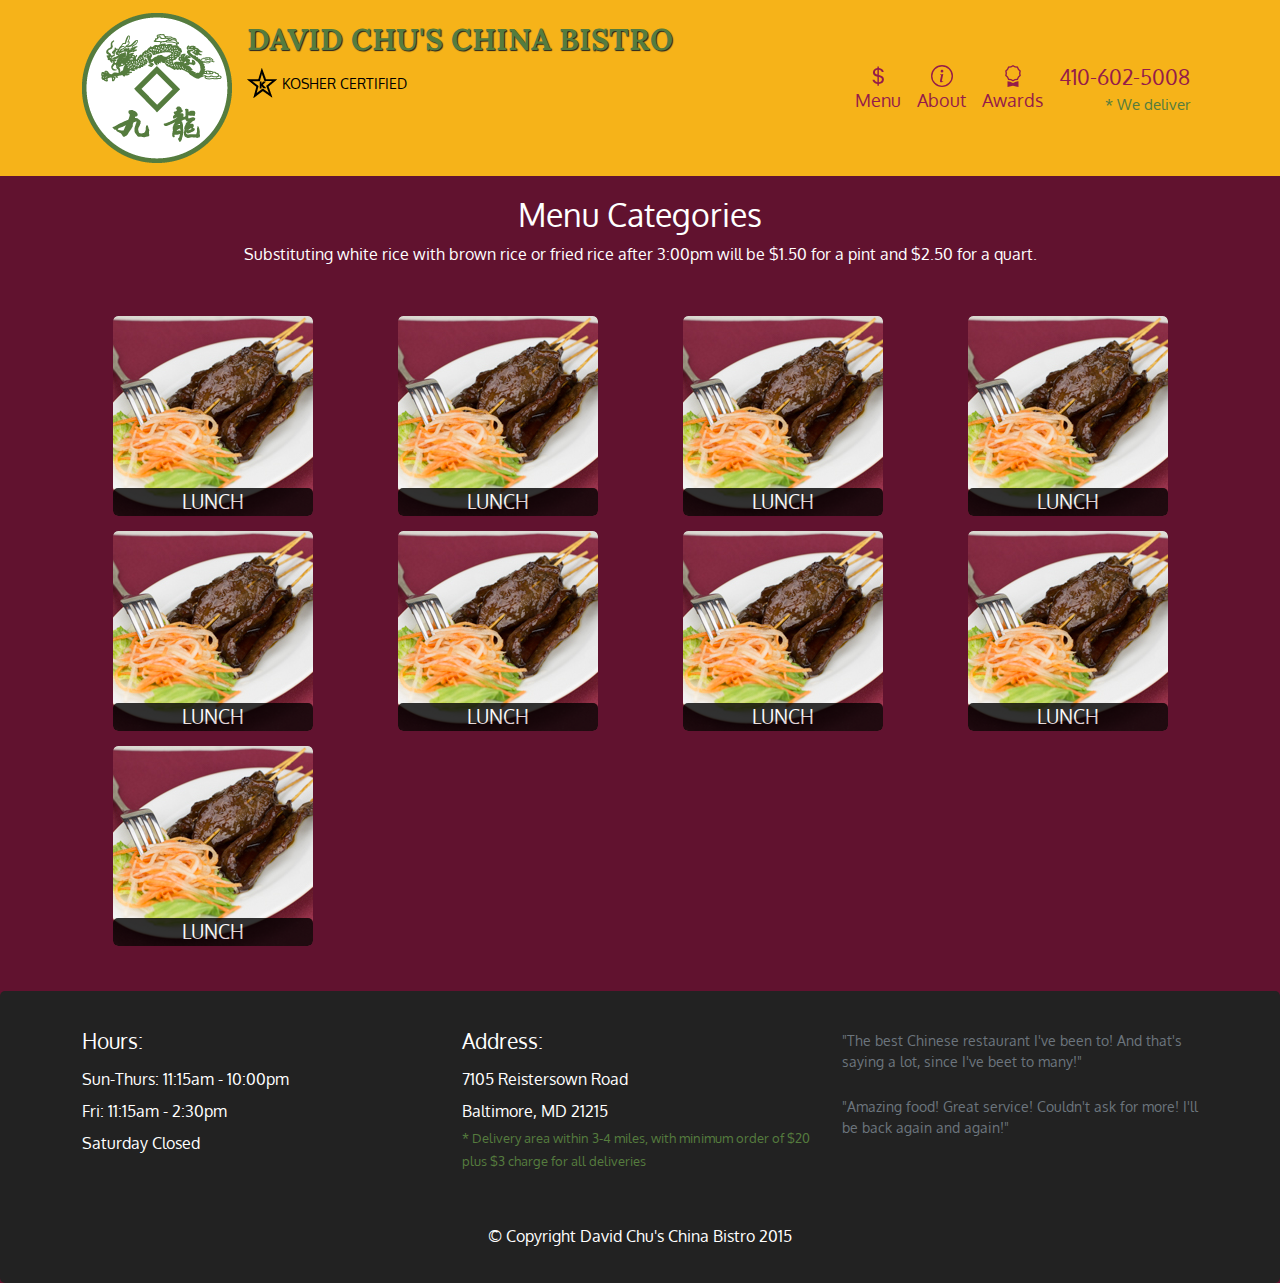
==== menu-categories.html @ 08cefe8d "Started Menu Categories" ====
<!DOCTYPE html>
<html lang="en">
<head>
    <meta charset="UTF-8">
    <meta http-equiv="X-UA-Compatible" content="IE=edge">
    <meta name="viewport" content="width=device-width, initial-scale=1.0">
    <title>David Chu's China Bistro</title>
    <link rel="stylesheet" href="css/bootstrap.min.css">
    <link rel="stylesheet" href="css/styles.css">
    <!-- Import Oxygen font -->
    <link rel="preconnect" href="https://fonts.googleapis.com">
    <link rel="preconnect" href="https://fonts.gstatic.com" crossorigin>
    <link href="https://fonts.googleapis.com/css2?family=Oxygen:wght@400;700&display=swap" rel="stylesheet">
    <!-- Import Lora font -->
    <link rel="preconnect" href="https://fonts.googleapis.com">
    <link rel="preconnect" href="https://fonts.gstatic.com" crossorigin>
    <link href="https://fonts.googleapis.com/css2?family=Lora&display=swap" rel="stylesheet">
</head>
<body>
    <header>
        <nav id="header-nav" class="navbar navbar-expand-lg navbar-expand-md">
            <div class="container">
                <a class="navbar-brand" href="index.html">
                    <img id="logo-image" src="images/restaurant-logo_large.png" alt="Restaurant Logo" class=".d-sm-none">
                    <div class="d-inline-block align-top">
                        <h1>David Chu's China Bistro</h1>
                        <img src="images/star-k-logo.png" alt="Kosher Certification">
                        <span>Kosher Certified</span>
                    </div>
                </a>
                
                <button class="navbar-toggler" type="button" data-bs-toggle="collapse" 
                data-bs-target="#navbarNavAltMarkup" aria-controls="navbarNavAltMarkup" 
                aria-expanded="false" aria-label="Toggle navigation">
                    <span class="navbar-toggler-icon"></span>
                </button>
                <div class="collapse navbar-collapse justify-content-end" id="navbarNavAltMarkup">
                    <div id="nav-buttons" class="navbar-nav">
                        <a class="nav-link" href="#"><img src="images/currency-dollar.svg"><br class="d-none d-md-block">Menu</a>
                        <a class="nav-link" href="#"><img src="images/info-circle.svg"><br class="d-none d-md-block">About</a>
                        <a class="nav-link" href="#"><img src="images/award.svg"><br class="d-none d-md-block">Awards</a>
                        <a id="phone" class="nav-link d-none d-md-block" href="tel:410-602-5008"><span>410-602-5008<div>* We deliver</div></span></a>
                    </div>
                </div> 
            </div> <!-- End of container --> 
        </nav> <!-- End of #header-nav -->
    </header>

    <div id="call-btn" class="d-grid col-8 mx-auto d-none">
        <button type="button" class="btn btn-success btn-lg">
                <img src="images/telephone.svg">
                <a href="tel:410-602-5008"><span>410-602-5008</span></a>
        </button>
        <span>*We deliver</span>
    </div>

    <div id="main-content" class="container">
        <h2 id="menu-categories-title" class="text-center">Menu Categories</h2>
        <div class="text-center">
            Substituting white rice with brown rice or fried rice after 3:00pm will be &dollar;1.50 for a pint and &dollar;2.50 for a quart.
        </div>

        <section class="row">
            <div class="col-md-3">
                <a href="single-category.html">
                    <div class="category-tile">
                        <img width="200" height="200" src="images/menu/B/B.jpg" alt="Luhcn">
                        <span>Lunch</span>
                    </div>
                </a>
            </div>
            <div class="col-md-3">
                <a href="single-category.html">
                    <div class="category-tile">
                        <img width="200" height="200" src="images/menu/B/B.jpg" alt="Luhcn">
                        <span>Lunch</span>
                    </div>
                </a>
            </div>
            <div class="col-md-3">
                <a href="single-category.html">
                    <div class="category-tile">
                        <img width="200" height="200" src="images/menu/B/B.jpg" alt="Luhcn">
                        <span>Lunch</span>
                    </div>
                </a>
            </div>
            <div class="col-md-3">
                <a href="single-category.html">
                    <div class="category-tile">
                        <img width="200" height="200" src="images/menu/B/B.jpg" alt="Luhcn">
                        <span>Lunch</span>
                    </div>
                </a>
            </div>
            <div class="col-md-3">
                <a href="single-category.html">
                    <div class="category-tile">
                        <img width="200" height="200" src="images/menu/B/B.jpg" alt="Luhcn">
                        <span>Lunch</span>
                    </div>
                </a>
            </div>
            <div class="col-md-3">
                <a href="single-category.html">
                    <div class="category-tile">
                        <img width="200" height="200" src="images/menu/B/B.jpg" alt="Luhcn">
                        <span>Lunch</span>
                    </div>
                </a>
            </div>
            <div class="col-md-3">
                <a href="single-category.html">
                    <div class="category-tile">
                        <img width="200" height="200" src="images/menu/B/B.jpg" alt="Luhcn">
                        <span>Lunch</span>
                    </div>
                </a>
            </div>
            <div class="col-md-3">
                <a href="single-category.html">
                    <div class="category-tile">
                        <img width="200" height="200" src="images/menu/B/B.jpg" alt="Luhcn">
                        <span>Lunch</span>
                    </div>
                </a>
            </div>
            <div class="col-md-3">
                <a href="single-category.html">
                    <div class="category-tile">
                        <img width="200" height="200" src="images/menu/B/B.jpg" alt="Luhcn">
                        <span>Lunch</span>
                    </div>
                </a>
            </div>
        </section>
        
        <div class="row"></div>
    </div>

    <footer>
        <div class="container">
            <div class="row">
                <section id="hours" class="col-lg-4">
                    <span>Hours:</span><br>
                    Sun-Thurs: 11:15am - 10:00pm<br>
                    Fri: 11:15am - 2:30pm<br>
                    Saturday Closed
                </section>
                <hr class="d-lg-none">
                <section id="address" class="col-lg-4">
                    <span>Address:</span><br>
                    7105 Reistersown Road<br>
                    Baltimore, MD 21215
                    <p>* Delivery area within 3-4 miles, with minimum order 
                    of &dollar;20 plus &dollar;3 charge for all deliveries</p>
                </section>
                <hr class="d-lg-none">
                <section id="testimonials" class="col-lg-4">
                    <figcaption class="blockquote-footer">
                        <p>"The best Chinese restaurant I've been to! And that's saying a lot, since I've beet 
                            to many!"</p>
                    </figcaption>
                    <br>
                    <figcaption class="blockquote-footer">
                        <p>"Amazing food! Great service! Couldn't ask for more! 
                            I'll be back again and again!"</p>
                    </figcaption>
                </section>
            </div>
            <div class="text-center">&copy; Copyright David Chu's China Bistro 2015</div>
        </div>
    </footer>

    <script src="js/jquery-3.6.0.min.js"></script>
    <script src="js/bootstrap.min.js"></script>
    <script src="js/script.js"></script>
</body>
</html>
---- css/styles.css ----
body {
    font-size: 16px;
    color: #fff;
    background-color: #61122f;
    font-family: 'Oxygen', sans-serif;
}

/** HEADER **/
#header-nav {
    background-color: #f6b319;
    margin-bottom: 20px;
}

#logo-image {
    width: 150px;
    height: 150px;
}

.navbar-brand div {
    padding-top: 15px;
}

.navbar-brand div h1 { /* Restaurant name */
    font-family: 'Lora', serif;
    color: #557c3e;
    font-size: 1.5em;
    font-weight: bold;
    text-transform: uppercase;
    text-shadow: 1px 1px 1px #222;
    margin-bottom: 15px;
    margin-left: 10px;
    line-height: .75;
}

.navbar-brand div span { /* Kosher cert */
    color: #000;
    font-size: .7em;
    text-transform: uppercase;
}

.navbar-brand div img { /* Star-K */
    background: url(images/star-k-logo.png);
    vertical-align: middle;
    margin-left: 10px;
}

#navbarNavAltMarkup {
    margin-top: 0;
}

#nav-buttons a {
    color: #951c49;
    text-align: center;
    font-size: 1.1em;
}

#nav-buttons a:nth-child(1) {
    background: url(images/currency-dollar.svg);
}

#nav-buttons a:nth-child(2) {
    background: url(images/info-circle.svg);
}

#nav-buttons a:nth-child(3) {
    background: url(images/award.svg);
}

#nav-buttons a:hover {
    color: #E7E7E7;
}

#phone span {
    font-size: 1.2em;
}

#phone span div {
    font-size: 0.7em;
    margin-left: 45px;
    color: #557c3e;
}

button.navbar-toggler {
    border: 1px solid #61122f;
}
/** END HEADER **/

/** HOME PAGE **/
#jumbotron {
    margin-top: 20px;
    box-shadow: 0 0 50px #3F0C1F;
}

#jumbotron, #jumbotron img {
    border-radius: 5px;
}

#home-tiles {
    margin-top: 20px;
}

#menu-tile, #specials-tile, #map-tile {
    height: 250px;
    width: 100%;
    margin-bottom: 15px;
    position: relative;
    overflow: hidden;
    border-radius: 5px;
}

#menu-tile:hover, #specials-tile:hover, #map-tile:hover {
    box-shadow: 0 1px 5px 1px #cccccc;
}

#menu-tile {
    background: url(../images/menu-tile.jpg) no-repeat;
    background-position: center;
}

#specials-tile {
    background: url(../images/specials-tile.jpg) no-repeat;
    background-position: center;
}

#menu-tile span, #specials-tile span, #map-tile span {
    position: absolute;
    bottom: 0;
    right: 0;
    width: 100%;
    text-align: center;
    text-transform: uppercase;
    font-size: 1.6em;
    background-color: #000;
    opacity: .8;
    color: #fff;
    border-radius: 5px;
}
/** END HOME PAGE **/

/** FOOTER **/
footer {
    margin-top: 30px;
    padding-top: 30px;
    padding-bottom: 35px;
    background-color: #222;
    border-radius: 5px;
}

footer div.row {
    margin-bottom: 35px;
}

#hours, #address {
    line-height: 2;
}

#hours > span, #address > span {
    font-size: 1.3em;
}

#address p {
    color: #557c3e;
    font-size: .8em;
    line-height: 1.8;
}

#testimonials {
    margin-top: 25px;
}

.blockquote-footer::before {
    content: "";
}

footer .row hr {
    width: 50%;
    margin: auto;
    margin-bottom: 10px;
}
/** END FOOTER **/

/** MENU CATEGORIES **/
.category-tile {
    position: relative;
    width: 200px;
    height: 200px;
    
    overflow: hidden;
    margin: 0 auto 15px;
    border-radius: 5px;
}

.category-tile img {
    border-radius: 5px;
}

.category-tile span {
    position: absolute;
    bottom: 0;
    right: 0;
    width: 100%;
    text-align: center;
    background-color: #000;
    text-transform: uppercase;
    opacity: .8;
    color: #fff;
    font-size: 1.2em;
    border-radius: 5px;
}

.category-tile:hover {
    box-shadow: 0 1px 5px 1px #cccccc;
}

#menu-categories-title + div {
    margin-bottom: 50px;
}



/** END MENU CATEGORIES**/

/********** Large device only **********/
@media (min-width: 1200px) {
    
}

/********** Medium device only **********/
@media (min-width: 992px) and (max-width: 1199px) {
    #logo-image { /* Restaurant logo */
        background: url(images/restaurant-logo_medium.png);
        width: 100px;
        height: 100px;
        margin: 5px 5px 5px 0px;
    }
}

/********** Small device only **********/
@media (min-width: 768px) and (max-width: 992px) {
    .navbar-brand div h1 { /* Restaurant name */
        font-size: 1.2em;
    }
    
    #logo-image { /* Restaurant logo */
        display: none;
    }

    #nav-buttons a { /* Phone number */
        font-size: 1em;
    }

    .navbar-brand div span { /* Kosher cert */
        font-size: .6em;
    }

    .navbar-brand div img { /* Star-K */
        height: 20px;
    }

    footer { /* Footer */
        text-align: center;
    }

    footer section {
        margin-bottom: 25px;
    }
}

/********** Extra small device only **********/
@media (max-width: 767px) { /* Restaurant logo */
    #logo-image {
        display: none;
    }

    .navbar-brand div h1 { /* Restaurant name */
        font-size: 4vw;
    }

    .nav-link img { /* Collapsing menu icons */
        margin-right: 10px;
    }

    /* Calling Button */
    a {
        text-decoration: none !important;
    }

    #call-btn {
        display: grid !important;
        margin-top: 20px;
    }

    #call-btn button {
        background-color: #f6b319;
        border: 2px solid #fff;
        vertical-align: middle;
    }

    #call-btn span {
        text-align: center;
        font-size: .8em;   
        font-weight: bold;
    }

    #call-btn button a span {
        color: #61122f;
        font-size: 1em;
        font-weight: normal;
    }

    #menu-tile, #specials-tile {
        width: 360px;
        margin: 0 auto 15px;
    }

    footer { /* Footer */ 
        text-align: center;
    }

    footer section {
        margin-bottom: 25px;
    }

}

/********** Super small device only **********/
@media (max-width: 425px) {
    .navbar-brand div h1 { /* Restaurant name */
        font-size: 4.5vw;
        padding-top: 5px;
    }

    .navbar-brand div img { /* Star-K */
        height: 20px;
    }

    #menu-tile, #specials-tile {
        width: 280px;
        margin: 0 auto 15px;
    }

    footer { /* Footer */ 
        text-align: center;
    }
}
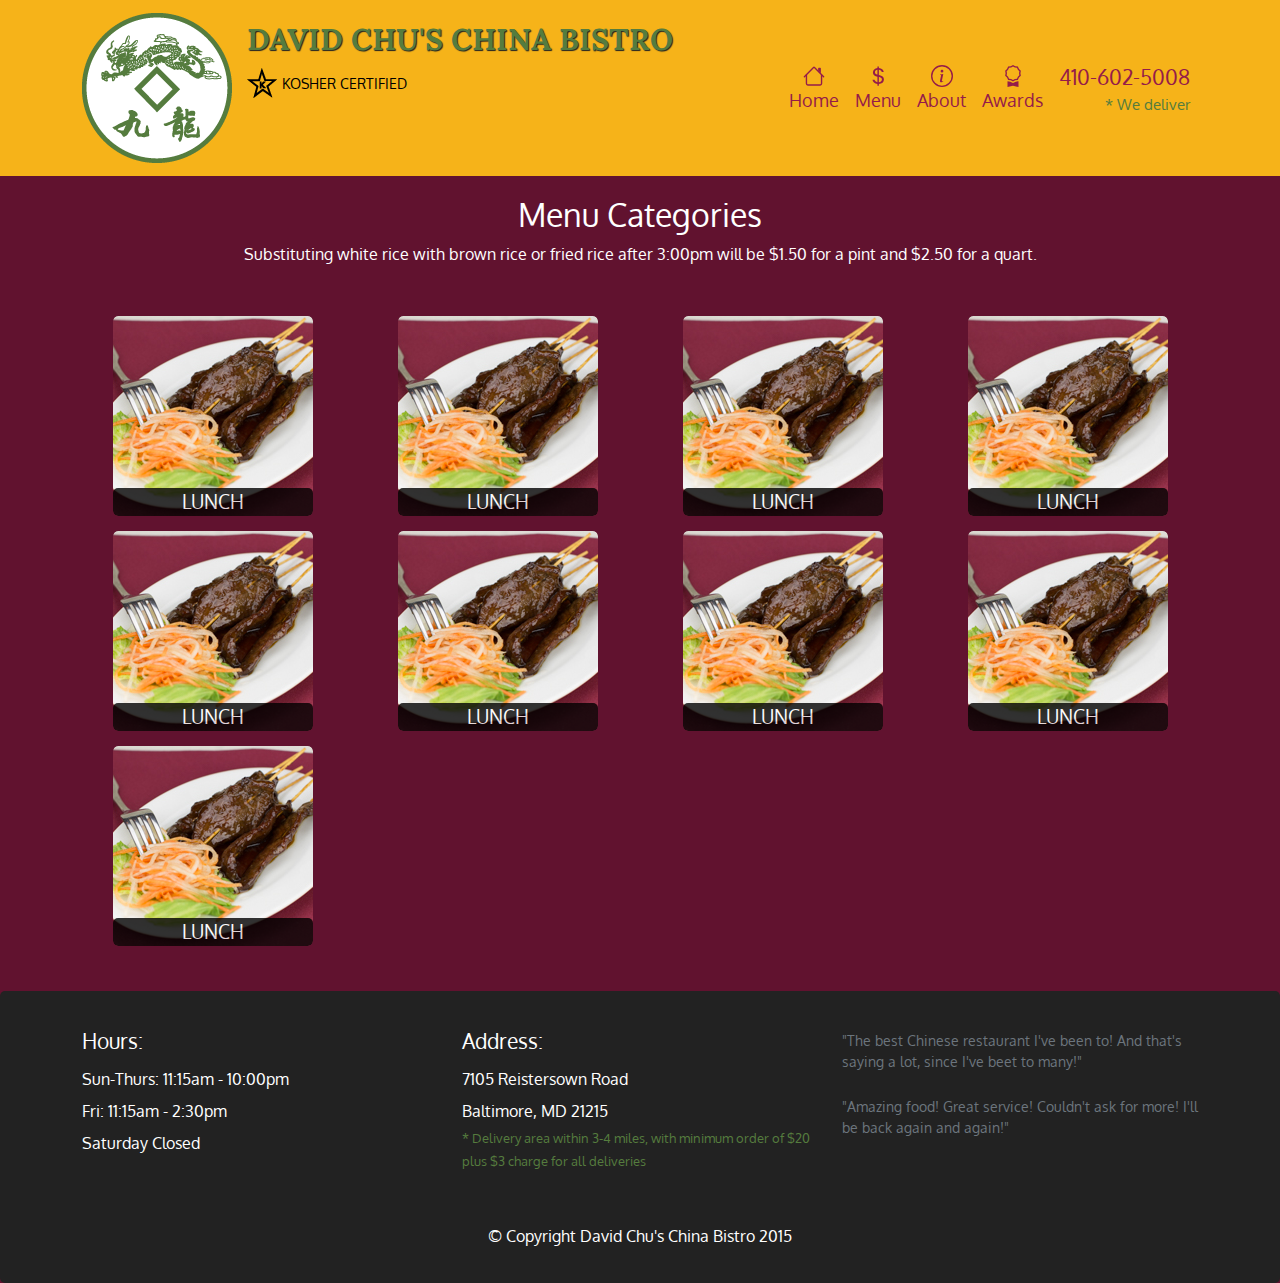
==== commit db146cc9: "Mobile bug fixed" ====
--- a/menu-categories.html
+++ b/menu-categories.html
@@ -36,6 +36,7 @@
                 </button>
                 <div class="collapse navbar-collapse justify-content-end" id="navbarNavAltMarkup">
                     <div id="nav-buttons" class="navbar-nav">
+                        <a class="nav-link" href="index.html"><img src="images/house.svg"><br class="d-none d-md-block">Home</a>
                         <a class="nav-link" href="#"><img src="images/currency-dollar.svg"><br class="d-none d-md-block">Menu</a>
                         <a class="nav-link" href="#"><img src="images/info-circle.svg"><br class="d-none d-md-block">About</a>
                         <a class="nav-link" href="#"><img src="images/award.svg"><br class="d-none d-md-block">Awards</a>
@@ -61,7 +62,7 @@
         </div>
 
         <section class="row">
-            <div class="col-md-3">
+            <div class="col-lg-3 col-md-4 col-sm-6">
                 <a href="single-category.html">
                     <div class="category-tile">
                         <img width="200" height="200" src="images/menu/B/B.jpg" alt="Luhcn">
@@ -69,7 +70,7 @@
                     </div>
                 </a>
             </div>
-            <div class="col-md-3">
+            <div class="col-lg-3 col-md-4 col-sm-6">
                 <a href="single-category.html">
                     <div class="category-tile">
                         <img width="200" height="200" src="images/menu/B/B.jpg" alt="Luhcn">
@@ -77,7 +78,7 @@
                     </div>
                 </a>
             </div>
-            <div class="col-md-3">
+            <div class="col-lg-3 col-md-4 col-sm-6">
                 <a href="single-category.html">
                     <div class="category-tile">
                         <img width="200" height="200" src="images/menu/B/B.jpg" alt="Luhcn">
@@ -85,7 +86,7 @@
                     </div>
                 </a>
             </div>
-            <div class="col-md-3">
+            <div class="col-lg-3 col-md-4 col-sm-6">
                 <a href="single-category.html">
                     <div class="category-tile">
                         <img width="200" height="200" src="images/menu/B/B.jpg" alt="Luhcn">
@@ -93,7 +94,7 @@
                     </div>
                 </a>
             </div>
-            <div class="col-md-3">
+            <div class="col-lg-3 col-md-4 col-sm-6">
                 <a href="single-category.html">
                     <div class="category-tile">
                         <img width="200" height="200" src="images/menu/B/B.jpg" alt="Luhcn">
@@ -101,7 +102,7 @@
                     </div>
                 </a>
             </div>
-            <div class="col-md-3">
+            <div class="col-lg-3 col-md-4 col-sm-6">
                 <a href="single-category.html">
                     <div class="category-tile">
                         <img width="200" height="200" src="images/menu/B/B.jpg" alt="Luhcn">
@@ -109,7 +110,7 @@
                     </div>
                 </a>
             </div>
-            <div class="col-md-3">
+            <div class="col-lg-3 col-md-4 col-sm-6">
                 <a href="single-category.html">
                     <div class="category-tile">
                         <img width="200" height="200" src="images/menu/B/B.jpg" alt="Luhcn">
@@ -117,7 +118,7 @@
                     </div>
                 </a>
             </div>
-            <div class="col-md-3">
+            <div class="col-lg-3 col-md-4 col-sm-6">
                 <a href="single-category.html">
                     <div class="category-tile">
                         <img width="200" height="200" src="images/menu/B/B.jpg" alt="Luhcn">
@@ -125,7 +126,7 @@
                     </div>
                 </a>
             </div>
-            <div class="col-md-3">
+            <div class="col-lg-3 col-md-4 col-sm-6">
                 <a href="single-category.html">
                     <div class="category-tile">
                         <img width="200" height="200" src="images/menu/B/B.jpg" alt="Luhcn">
@@ -135,7 +136,6 @@
             </div>
         </section>
         
-        <div class="row"></div>
     </div>
 
     <footer>
--- a/css/styles.css
+++ b/css/styles.css
@@ -215,10 +215,69 @@
 #menu-categories-title + div {
     margin-bottom: 50px;
 }
-
-
-
 /** END MENU CATEGORIES**/
+
+/** SINGLE CATEGORY PAGE **/
+
+.menu-tile-item {
+    margin-bottom: 25px;
+}
+
+.menu-tile-item hr {
+    width: 80%;
+}
+
+.menu-tile-item .menu-item-price {
+    font-size: 1.1em;
+    text-align: right;
+    margin-top: -15px;
+    margin-right: -15px;
+}
+
+.menu-tile-item .menu-item-price span {
+    font-size: .6em;
+}
+
+.menu-item-photo {
+    position: relative;
+    overflow: hidden;
+    padding: 0;
+    max-width: 250px;
+    margin-right: -15px;
+    margin-left: auto;
+    margin-bottom: 20px;
+    border-radius: 5px;
+}
+
+.menu-item-photo div {
+    position: absolute;
+    bottom: 0;
+    right: 0;
+    width: 80px;
+    background-color: #557c3e;
+    border-radius: 5px;
+    text-align: center;
+}
+
+.menu-item-description {
+    padding-right: 30px;
+}
+
+h3.menu-item-title {
+    margin: 0 0 10px;
+    font-size: 1.3em;
+}
+
+.menu-item-details {
+    font-size: .9em;
+    font-style: italic;
+}
+
+
+
+
+
+/** END SINGLE CATEGORY PAGE **/
 
 /********** Large device only **********/
 @media (min-width: 1200px) {
@@ -264,6 +323,10 @@
     footer section {
         margin-bottom: 25px;
     }
+
+    .menu-tile-item .menu-item-price { /* Single category page */
+        font-size: .9em;
+    }
 }
 
 /********** Extra small device only **********/
@@ -312,13 +375,28 @@
         width: 360px;
         margin: 0 auto 15px;
     }
-
-    footer { /* Footer */ 
+     /* End Calling Button */
+
+    /* Footer */ 
+    footer { 
         text-align: center;
     }
 
     footer section {
         margin-bottom: 25px;
+    }
+    /* End Footer */ 
+
+    .menu-item-photo {
+        margin-right: auto;
+    }
+
+    .menu-tile-item .menu-item-price {
+        text-align: center;
+    }
+
+    .menu-item-description {
+        text-align: center;
     }
 
 }
